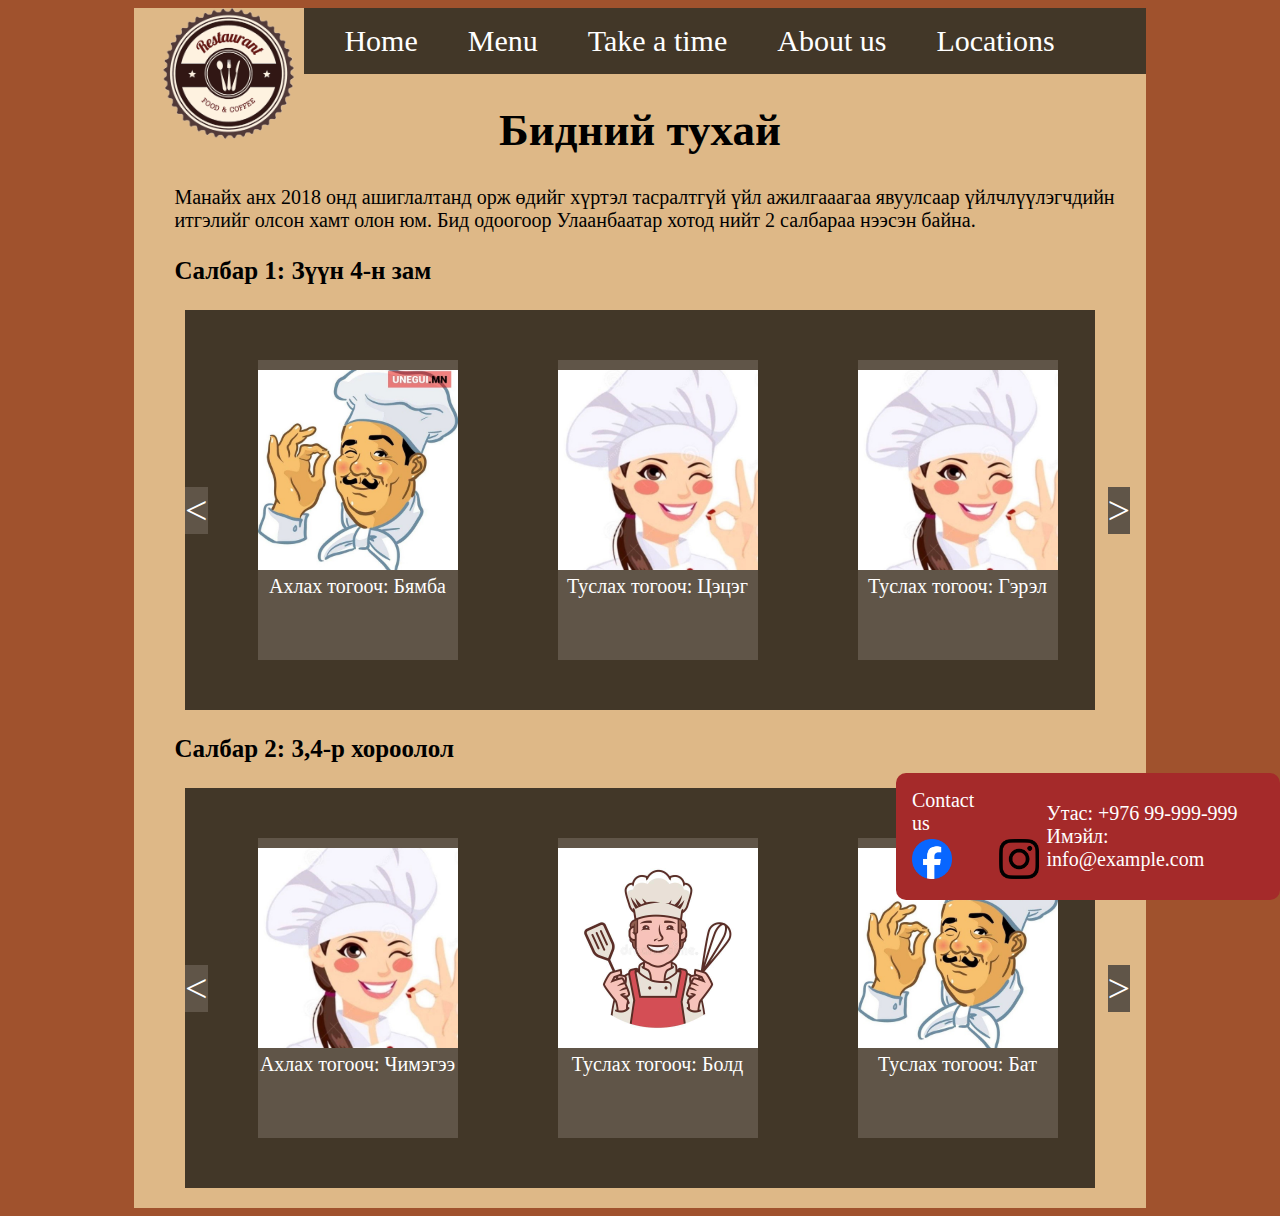
==== about.html @ 5aac0311 "update" ====
<!DOCTYPE html>
<html lang="en">
<head>
    <meta charset="UTF-8">
    <meta name="viewport" content="width=device-width, initial-scale=1.0">
    <link rel="stylesheet" href="style.css">
    <script src="script.js"></script>
    <title>About us</title>
    <style>
    </style>
</head>
<body>
    <div class="bk">
        <nav class="navbar">
            <ul>
                <li><a href="index.html">Home</a></li>
                <li><a href="menu.html">Menu</a></li>
                <li><a href="time.html">Take a time</a></li>
                <li><a href="about.html">About us</a></li>
                <li><a href="location.html">Locations</a></li>
            </ul>
        </nav>
        <h1> Бидний тухай</h1>
        <p>
            Манайх анх 2018 онд ашиглалтанд орж өдийг хүртэл тасралтгүй үйл ажилгааагаа явуулсаар үйлчлүүлэгчдийн итгэлийг олсон хамт олон юм.
            Бид одоогоор Улаанбаатар хотод нийт 2 салбараа нээсэн байна.
        </p>
        <h3>Салбар 1: Зүүн 4-н зам</h3>
        <div class="outsidebox">
            <div class="before">
                &lt;
            </div>
            <div class="box">
                <img src="cooker2.jpg" alt="ажилчин" height="auto" width="200px" style="margin-top: 10px;">
                Ахлах тогооч: Бямба
            </div>
            <div class="box">
                <img src="cooker1.jpg" alt="ажилчин" height="auto" width="200px" style="margin-top: 10px;">
                Туслах тогооч: Цэцэг
            </div>
            <div class="box">
                <img src="cooker1.jpg" alt="ажилчин" height="auto" width="200px" style="margin-top: 10px;">
                Туслах тогооч: Гэрэл
            </div>
            <div class="box">
                <img src="cooker.jpg" alt="ажилчин" height="auto" width="200px" style="margin-top: 10px;">
                Бэлтгэгч: Бямба
            </div>
            <div class="after">
                &gt;
            </div>
        </div>
        <h3>Салбар 2: 3,4-р хороолол</h3>
        <div class="outsidebox">
            <div class="before">
                &lt;
            </div>
            <div class="box">
                <img src="cooker1.jpg" alt="ажилчин" height="auto" width="200px" style="margin-top: 10px;">
                Ахлах тогооч: Чимэгээ
            </div>
            <div class="box">
                <img src="cooker.jpg" alt="ажилчин" height="auto" width="200px" style="margin-top: 10px;">
                Туслах тогооч: Болд
            </div>
            <div class="box">
                <img src="cooker2.jpg" alt="ажилчин" height="auto" width="200px" style="margin-top: 10px;">
                Туслах тогооч: Бат
            </div>
            <div class="box">
                <img src="cooker1.jpg" alt="ажилчин" height="auto" width="200px" style="margin-top: 10px;">
                Бэлтгэгч: Энхээ
            </div>
            <div class="after">
                &gt;
            </div>
            <div class="footer">
                <table>
                    <tr>
                        <td><table>
                            <tr><td>Contact us</td></tr>
                            <tr>
                                <td>
                                    <a href="https://www.facebook.com/facebook/">
                                        <img src="fb.png" alt="facebook" width="40px" height="auto">
                                    </a>
                                    </td><td>
                                    <a href="https://www.instagram.com/Instagram/">
                                        <img src="insta.png" alt="instagram" width="40px" height="auto">
                                    </a>
                                </td>
                            </tr>
                        </table></td>
                        <td>
                            Утас: +976 99-999-999<br>
                            Имэйл: info@example.com</td>
                    </tr>
                </table>
            </div>
        </div>
</body>
</html>
---- style.css ----
body{
    background-color:sienna;
}
.bk{
    top:0;
    background-image: url(logo.png);
    background-size:18cap;
    background-repeat: no-repeat;
    width: 80%;
    height: 100%;
    margin-left: 10%;
    background-color:burlywood;
    padding-bottom: 0.01%;
}
.timebox{
    margin-left: 5%;
    background-color: rgba(0, 0, 0, 0.7);
    width:90%;
    height: 50%;
    margin-bottom: 20px;
    padding: 20px;
    line-height: 3;
    color: #fff;
    font-size: 30px;
}
.outsidebox{
    margin-left: 5%;
    background-color: rgba(0, 0, 0, 0.7);
    width:90%;
    height: 50%;
    display: flex;
    align-items: center;
    margin-bottom: 20px;
    color: #fff;
}
.outsidebox .box:nth-child(-n+4) {
    display: block;
}
.box{
    width: 250px;
    height: 300px;
    background-color:rgb(96, 85, 72);
    transition: transform 0.3s ease;
    font-size: 20px;
    margin: 50px;
    display: none;
    text-align: center;
}
.box:hover {
    transform: scale(1.1); 
}
.before{
    top: 40%; 
    width: 50px;
    background-color:rgb(96, 85, 72);
    color: white;
    font-size: 40px;
}
.before:hover{
    transform: scale(1.1); 
}
.after{
    top: 40%; 
    right: 0;
    width: 50px;
    background-color:rgb(96, 85, 72);
    color: white;
    font-size: 40px;
}
.after:hover{
    transform: scale(1.1); 
}
nav{
    display: flex;
}
.pic{
    width: 200px;
    height: 200px;
    margin: 10px;
}
#hmtxt{
    font-size: 50px;
    color: white;
    font-family:'Lucida Sans';
}
.navbar{
    margin-left: 170px;
    background-color: rgba(0, 0, 0, 0.7);
    top: 0;
}
.navbar ul{
    display: flex;
    list-style: none;
}
.navbar ul li{
    margin-right: 50px;
}
.navbar ul li a{
    font-size: 30px;
    color: white;
    text-decoration: none;
}
.footer{
    background-color:brown;
    position: fixed;
    border-radius: 10px;
    bottom: 0;
    margin: 0;
    right: 0;
    left: 70%;
    padding: 10px;
    font-size: 20px;
    color: white ;
    transition: transform 0.3s ease;
}
.footer:hover {
    transform: scale(1.1); 
}
h1{
    font-size: 45px;
    text-align: center;
}
p{
    font-size: 20px;
    margin-left: 40px;
}
h3{
    font-size: 25px;
    margin-left: 40px;
}
button {
    background-color: #4CAF50;
    color: white;
    padding: 10px;
    border: none;
    border-radius: 5px;
    cursor: pointer;
}

button:hover {
    background-color: #45a049;
}
.comments{
    color: white;
    padding-left: 50px;
    padding-bottom: 20px;
    width: 100%;
    height: auto;
    background-color: rgba(0, 0, 0, 0.7);
}
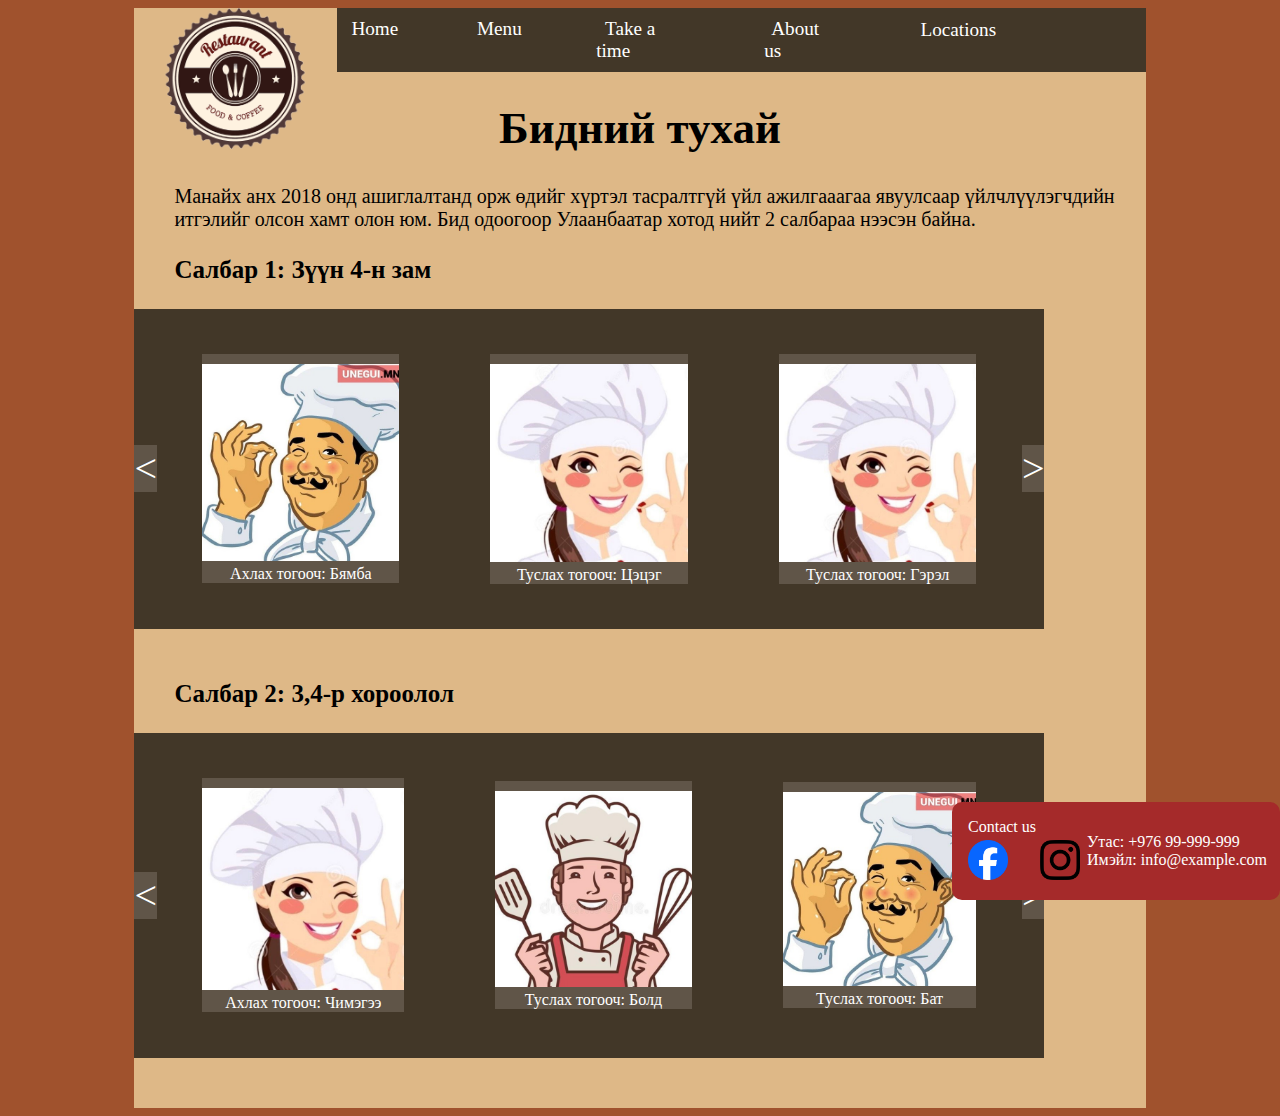
==== commit f3d4002f: "update" ====
--- a/about.html
+++ b/about.html
@@ -12,13 +12,11 @@
 <body>
     <div class="bk">
         <nav class="navbar">
-            <ul>
                 <li><a href="index.html">Home</a></li>
                 <li><a href="menu.html">Menu</a></li>
                 <li><a href="time.html">Take a time</a></li>
                 <li><a href="about.html">About us</a></li>
                 <li><a href="location.html">Locations</a></li>
-            </ul>
         </nav>
         <h1> Бидний тухай</h1>
         <p>
@@ -31,19 +29,19 @@
                 &lt;
             </div>
             <div class="box">
-                <img src="cooker2.jpg" alt="ажилчин" height="auto" width="200px" style="margin-top: 10px;">
+                <img src="cooker2.jpg" alt="ажилчин" height="auto" width="100%" style="margin-top: 10px;">
                 Ахлах тогооч: Бямба
             </div>
             <div class="box">
-                <img src="cooker1.jpg" alt="ажилчин" height="auto" width="200px" style="margin-top: 10px;">
+                <img src="cooker1.jpg" alt="ажилчин" height="auto" width="100%" style="margin-top: 10px;">
                 Туслах тогооч: Цэцэг
             </div>
             <div class="box">
-                <img src="cooker1.jpg" alt="ажилчин" height="auto" width="200px" style="margin-top: 10px;">
+                <img src="cooker1.jpg" alt="ажилчин" height="auto" width="100%" style="margin-top: 10px;">
                 Туслах тогооч: Гэрэл
             </div>
             <div class="box">
-                <img src="cooker.jpg" alt="ажилчин" height="auto" width="200px" style="margin-top: 10px;">
+                <img src="cooker.jpg" alt="ажилчин" height="auto" width="100%" style="margin-top: 10px;">
                 Бэлтгэгч: Бямба
             </div>
             <div class="after">
@@ -56,19 +54,19 @@
                 &lt;
             </div>
             <div class="box">
-                <img src="cooker1.jpg" alt="ажилчин" height="auto" width="200px" style="margin-top: 10px;">
+                <img src="cooker1.jpg" alt="ажилчин" height="auto" width="100%" style="margin-top: 10px;">
                 Ахлах тогооч: Чимэгээ
             </div>
             <div class="box">
-                <img src="cooker.jpg" alt="ажилчин" height="auto" width="200px" style="margin-top: 10px;">
+                <img src="cooker.jpg" alt="ажилчин" height="auto" width="100%" style="margin-top: 10px;">
                 Туслах тогооч: Болд
             </div>
             <div class="box">
-                <img src="cooker2.jpg" alt="ажилчин" height="auto" width="200px" style="margin-top: 10px;">
+                <img src="cooker2.jpg" alt="ажилчин" height="auto" width="100%" style="margin-top: 10px;">
                 Туслах тогооч: Бат
             </div>
             <div class="box">
-                <img src="cooker1.jpg" alt="ажилчин" height="auto" width="200px" style="margin-top: 10px;">
+                <img src="cooker1.jpg" alt="ажилчин" height="auto" width="100%" style="margin-top: 10px;">
                 Бэлтгэгч: Энхээ
             </div>
             <div class="after">
--- a/style.css
+++ b/style.css
@@ -1,133 +1,138 @@
-body{
-    background-color:sienna;
+body {
+    background-color: sienna;
 }
-.bk{
-    top:0;
+
+.bk {
+    top: 0;
     background-image: url(logo.png);
-    background-size:18cap;
+    background-size: 20%;
     background-repeat: no-repeat;
     width: 80%;
     height: 100%;
     margin-left: 10%;
-    background-color:burlywood;
+    background-color: burlywood;
     padding-bottom: 0.01%;
 }
-.timebox{
-    margin-left: 5%;
+
+.timebox {
     background-color: rgba(0, 0, 0, 0.7);
-    width:90%;
-    height: 50%;
-    margin-bottom: 20px;
-    padding: 20px;
+    width: 80%;
+    margin: 5%;
+    padding: 5%;
     line-height: 3;
     color: #fff;
-    font-size: 30px;
+    font-size: 100%;
 }
-.outsidebox{
-    margin-left: 5%;
+table{
+    width: 100%;
+}
+.outsidebox {
     background-color: rgba(0, 0, 0, 0.7);
-    width:90%;
+    width: 90%;
     height: 50%;
     display: flex;
     align-items: center;
-    margin-bottom: 20px;
     color: #fff;
+    margin-bottom: 5%;
 }
+
 .outsidebox .box:nth-child(-n+4) {
     display: block;
 }
-.box{
-    width: 250px;
-    height: 300px;
-    background-color:rgb(96, 85, 72);
+
+.box {
+    background-color: rgb(96, 85, 72);
     transition: transform 0.3s ease;
-    font-size: 20px;
-    margin: 50px;
+    font-size: 100%;
+    margin: 5%;
     display: none;
     text-align: center;
 }
+
 .box:hover {
-    transform: scale(1.1); 
+    transform: scale(1.1);
 }
-.before{
-    top: 40%; 
+
+.before {
+    top: 40%;
     width: 50px;
-    background-color:rgb(96, 85, 72);
+    background-color: rgb(96, 85, 72);
     color: white;
     font-size: 40px;
 }
-.before:hover{
-    transform: scale(1.1); 
+
+.before:hover {
+    transform: scale(1.1);
 }
-.after{
-    top: 40%; 
+
+.after {
+    top: 40%;
     right: 0;
     width: 50px;
-    background-color:rgb(96, 85, 72);
+    background-color: rgb(96, 85, 72);
     color: white;
     font-size: 40px;
 }
-.after:hover{
-    transform: scale(1.1); 
+
+.after:hover {
+    transform: scale(1.1);
 }
-nav{
+
+nav {
+    padding: 1%;
     display: flex;
 }
-.pic{
-    width: 200px;
-    height: 200px;
-    margin: 10px;
-}
-#hmtxt{
-    font-size: 50px;
-    color: white;
-    font-family:'Lucida Sans';
-}
-.navbar{
-    margin-left: 170px;
+
+.navbar {
+    margin-left: 20%;
     background-color: rgba(0, 0, 0, 0.7);
     top: 0;
 }
-.navbar ul{
-    display: flex;
+
+.navbar li {
+    margin-right: 10%;
     list-style: none;
 }
-.navbar ul li{
-    margin-right: 50px;
-}
-.navbar ul li a{
-    font-size: 30px;
+
+.navbar li a {
+    padding: 10%;
+    font-size: 120%;
     color: white;
     text-decoration: none;
 }
-.footer{
-    background-color:brown;
+
+.footer {
+    background-color: brown;
     position: fixed;
     border-radius: 10px;
     bottom: 0;
     margin: 0;
     right: 0;
-    left: 70%;
     padding: 10px;
-    font-size: 20px;
-    color: white ;
+    font-size: 100%;
+    color: white;
     transition: transform 0.3s ease;
 }
+
 .footer:hover {
-    transform: scale(1.1); 
+    transform: scale(1.1);
 }
-h1{
+
+h1 {
     font-size: 45px;
     text-align: center;
 }
-p{
+
+p {
     font-size: 20px;
     margin-left: 40px;
 }
-h3{
+
+h3 {
     font-size: 25px;
     margin-left: 40px;
 }
+
 button {
     background-color: #4CAF50;
     color: white;
@@ -140,11 +145,12 @@
 button:hover {
     background-color: #45a049;
 }
-.comments{
+
+.comments {
     color: white;
-    padding-left: 50px;
-    padding-bottom: 20px;
-    width: 100%;
+    padding-left: 10%;
+    padding-bottom: 5%;
+    width: 90%;
     height: auto;
     background-color: rgba(0, 0, 0, 0.7);
 }